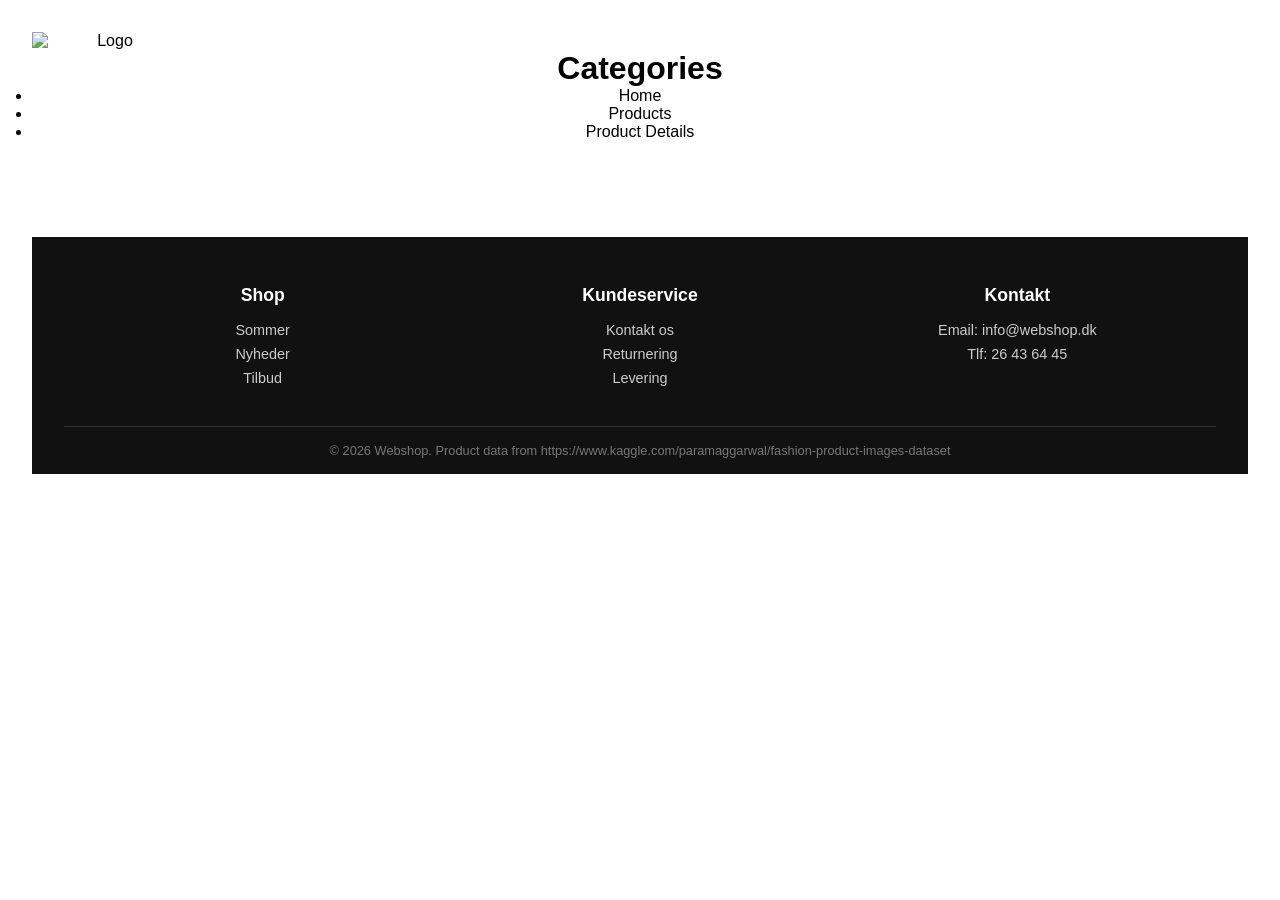
==== index.html @ deb30850 "Add files via upload" ====
<!DOCTYPE html>
<html lang="da">

<head>
    <meta charset="UTF-8">
    <meta name="viewport" content="width=device-width, initial-scale=1.0">
    <title>Document</title>
    <link rel="stylesheet" href="style.css">
</head>

<body>
    <header>
        <a href="index.html">
            <img src="imgs/backtofrontpage.png" alt="Logo" class="logo">
        </a>
        <h1>Categories</h1>
        <nav>
            <ul>
                <li><a href="index.html">Home</a></li>
                <li><a href="productlist.html">Products</a></li>
                <li><a href="product.html">Product Details</a></li>
            </ul>
        </nav>


    </header>
    <main>
        <div class="container"></div>
    </main>
    <footer class="footer">
        <div class="footer-container">

            <div class="footer-column">
                <h3>Shop</h3>
                <a href="productlist.html">Sommer</a>
                <a href="productlist.html">Nyheder</a>
                <a href="productlist.html">Tilbud</a>
            </div>

            <div class="footer-column">
                <h3>Kundeservice</h3>
                <p>Kontakt os</p>
                <p>Returnering</p>
                <p>Levering</p>
            </div>

            <div class="footer-column">
                <h3>Kontakt</h3>
                <p>Email: info@webshop.dk</p>
                <p>Tlf: 26 43 64 45</p>
            </div>

        </div>

        <div class="footer-bottom">
            <p>© 2026 Webshop. Product data from https://www.kaggle.com/paramaggarwal/fashion-product-images-dataset</p>
        </div>
    </footer>
    <script src="index.js"></script>
</body>


</html>
---- style.css ----
/*************** Reset *********************/
* {
margin: 0;
padding: 0;
box-sizing: border-box;
}

img {
width: 100%;
height: auto;
display: block;

}
/**************** Index ***********************/

body {
  font-family: Arial, sans-serif;
  margin: 0;
  padding: 2rem;
  text-align: center;
}

.container {
  display: grid;
  grid-template-columns: repeat(auto-fit, minmax(150px, 1fr));
  gap: 1rem;
  margin-top: 2rem;
}

.card {
  background: #f4f4f4;
  padding: 2rem;
  text-decoration: none;
  color: black;
  border-radius: 10px;
  transition: 0.3s;
}

.card:hover {
  background: #ddd;
}


/***************** Product LIST *****************/

.products {
  display: grid;
  grid-template-columns: repeat(auto-fit, minmax(220px, 1fr));
  gap: 2rem;
  padding: 2rem;
}

.product {
  display: flex;
  flex-direction: column;
  justify-content: space-between;
  position: relative;
  background: #f5f5f5;
  padding: 1rem;
  border-radius: 10px;
  text-decoration: none;
  color: black;
  transition: 0.3s;
}

.product img {
  width: 100%;
  border-radius: 8px;
}


/**************** PRODUCT ********************/
.product-page {
  display: grid;
  grid-template-columns: 1fr 1fr;
  gap: 3rem;
  padding: 3rem;
  align-items: center;
}

.image-section img {
  width: 100%;
  border-radius: 10px;
}

.info-section h1 {
  margin-top: 0;
}

.brand {
  color: grey;
  margin-bottom: 1rem;
}

.price {
  font-size: 1.5rem;
  font-weight: bold;
  margin-bottom: 1rem;
}

.old-price {
  text-decoration: line-through;
  color: grey;
  margin-right: 10px;
}

.stock {
  margin-bottom: 1.5rem;
  font-weight: bold;
}

.in-stock {
  color: green;
}

.out-of-stock {
  color: red;
}

.btn {
  padding: 1rem 2rem;
  background: black;
  color: white;
  border: none;
  border-radius: 5px;
  cursor: pointer;
  transition: 0.3s;
}

.btn:hover {
  background: #333;
}


@media (max-width: 768px) {
  .product-page {
    grid-template-columns: 1fr;
  }
}

/************* FORSIDELOGO ******************/
.header {
  padding: 1rem 2rem;
}

.logo {
  width: 150px;
  cursor: pointer;
}

/************* Links ***********************/
a {
  text-decoration: none;
  color: inherit;
}


/************* FOOTER ***************************/
.footer {
  background: #111;
  color: white;
  margin-top: 4rem;
  padding: 3rem 2rem 1rem 2rem;
}

.footer-container {
  display: grid;
  grid-template-columns: repeat(auto-fit, minmax(200px, 1fr));
  gap: 2rem;
  max-width: 1100px;
  margin: auto;
}

.footer-column h3 {
  margin-bottom: 1rem;
  font-size: 1.1rem;
}

.footer-column a,
.footer-column p {
  display: block;
  color: #ccc;
  text-decoration: none;
  margin-bottom: 0.5rem;
  font-size: 0.9rem;
}

.footer-column a:hover {
  color: white;
}

.footer-bottom {
  text-align: center;
  border-top: 1px solid #333;
  margin-top: 2rem;
  padding-top: 1rem;
  font-size: 0.8rem;
  color: #777;
}


/*********** BADGES *******************/
.badge {
  position: absolute;
  top: 10px;
  left: 10px;
  padding: 5px 10px;
  font-size: 0.8rem;
  font-weight: bold;
  border-radius: 5px;
  color: white;
}

.sale {
  background: red;
}

.sold {
  background: black;
}

/******** SOLD OUT **********/
.product.soldout {
  opacity: 0.6;
}

.product.soldout img {
  filter: grayscale(100%);
}
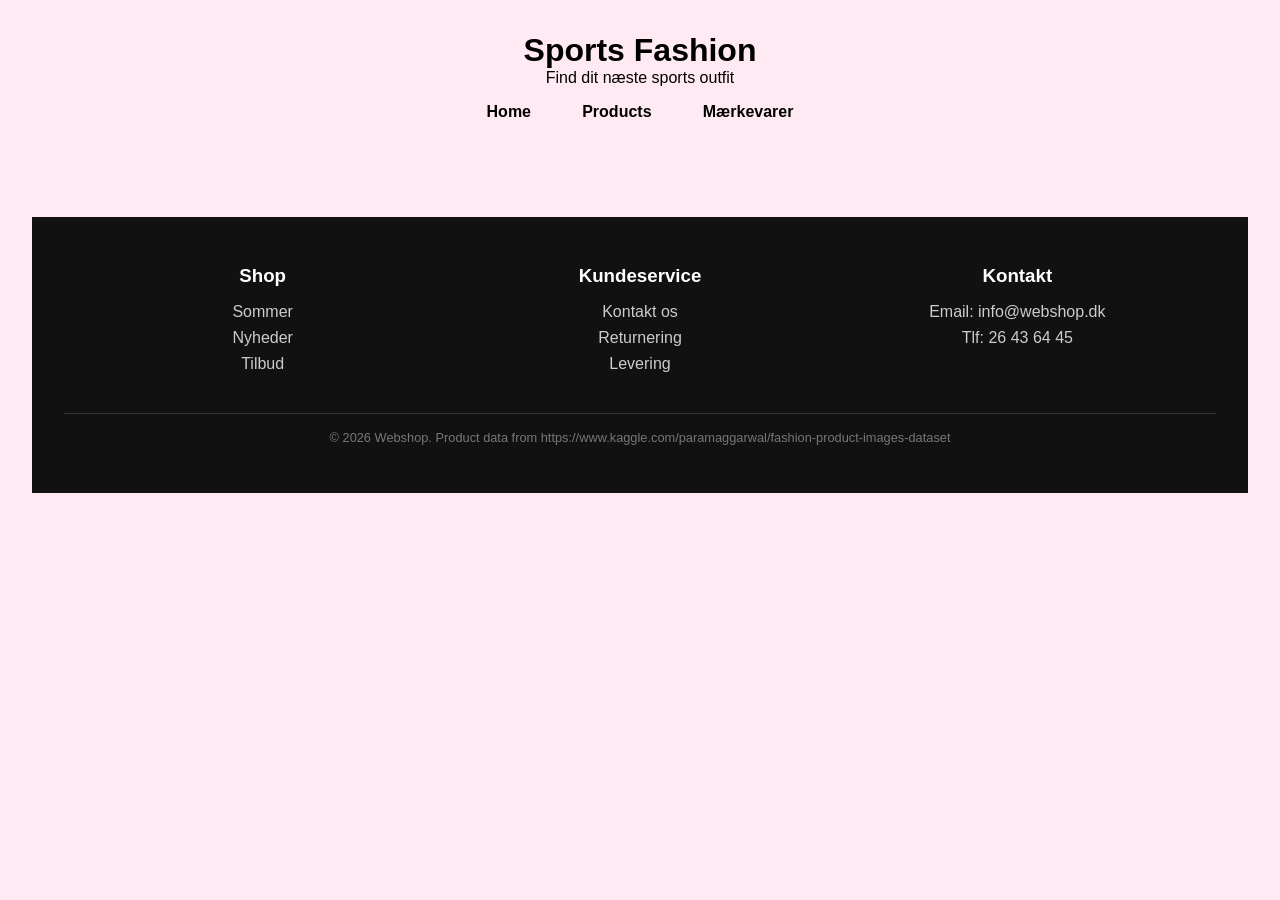
==== commit f9ad1c5a: "Add files via upload" ====
--- a/index.html
+++ b/index.html
@@ -4,30 +4,35 @@
 <head>
     <meta charset="UTF-8">
     <meta name="viewport" content="width=device-width, initial-scale=1.0">
-    <title>Document</title>
+    <title>Sports Fashion</title>
     <link rel="stylesheet" href="style.css">
 </head>
 
 <body>
+
     <header>
-        <a href="index.html">
-            <img src="imgs/backtofrontpage.png" alt="Logo" class="logo">
-        </a>
-        <h1>Categories</h1>
+
+        <h1>Sports Fashion</h1>
+        <p class="subtitle">Find dit næste sports outfit</p>
+
         <nav>
             <ul>
-                <li><a href="index.html">Home</a></li>
+                <li><a href="productlist.html">Home</a></li>
                 <li><a href="productlist.html">Products</a></li>
-                <li><a href="product.html">Product Details</a></li>
+                <li><a href="productlist.html?category=Free%20Items">Mærkevarer</a></li>
             </ul>
         </nav>
 
+    </header>
 
-    </header>
     <main>
+
         <div class="container"></div>
+
     </main>
+
     <footer class="footer">
+
         <div class="footer-container">
 
             <div class="footer-column">
@@ -55,9 +60,11 @@
         <div class="footer-bottom">
             <p>© 2026 Webshop. Product data from https://www.kaggle.com/paramaggarwal/fashion-product-images-dataset</p>
         </div>
+
     </footer>
+
     <script src="index.js"></script>
+
 </body>
 
-
 </html>
--- a/style.css
+++ b/style.css
@@ -1,166 +1,171 @@
-/*************** Reset *********************/
-* {
-margin: 0;
-padding: 0;
-box-sizing: border-box;
-}
-
-img {
-width: 100%;
-height: auto;
-display: block;
-
-}
-/**************** Index ***********************/
-
-body {
-  font-family: Arial, sans-serif;
-  margin: 0;
-  padding: 2rem;
-  text-align: center;
-}
-
-.container {
-  display: grid;
-  grid-template-columns: repeat(auto-fit, minmax(150px, 1fr));
-  gap: 1rem;
-  margin-top: 2rem;
-}
-
-.card {
-  background: #f4f4f4;
-  padding: 2rem;
-  text-decoration: none;
-  color: black;
-  border-radius: 10px;
-  transition: 0.3s;
-}
-
-.card:hover {
-  background: #ddd;
-}
-
-
-/***************** Product LIST *****************/
-
-.products {
-  display: grid;
-  grid-template-columns: repeat(auto-fit, minmax(220px, 1fr));
-  gap: 2rem;
-  padding: 2rem;
-}
-
-.product {
-  display: flex;
-  flex-direction: column;
-  justify-content: space-between;
-  position: relative;
-  background: #f5f5f5;
-  padding: 1rem;
-  border-radius: 10px;
-  text-decoration: none;
-  color: black;
-  transition: 0.3s;
-}
-
-.product img {
-  width: 100%;
-  border-radius: 8px;
-}
-
-
-/**************** PRODUCT ********************/
-.product-page {
-  display: grid;
-  grid-template-columns: 1fr 1fr;
-  gap: 3rem;
-  padding: 3rem;
-  align-items: center;
-}
-
-.image-section img {
-  width: 100%;
-  border-radius: 10px;
-}
-
-.info-section h1 {
-  margin-top: 0;
-}
-
-.brand {
-  color: grey;
-  margin-bottom: 1rem;
-}
-
-.price {
-  font-size: 1.5rem;
-  font-weight: bold;
-  margin-bottom: 1rem;
-}
-
-.old-price {
-  text-decoration: line-through;
-  color: grey;
-  margin-right: 10px;
-}
-
-.stock {
-  margin-bottom: 1.5rem;
-  font-weight: bold;
-}
-
-.in-stock {
-  color: green;
-}
-
-.out-of-stock {
-  color: red;
-}
-
-.btn {
-  padding: 1rem 2rem;
-  background: black;
-  color: white;
-  border: none;
-  border-radius: 5px;
-  cursor: pointer;
-  transition: 0.3s;
-}
-
-.btn:hover {
-  background: #333;
-}
-
-
-@media (max-width: 768px) {
-  .product-page {
-    grid-template-columns: 1fr;
-  }
-}
-
-/************* FORSIDELOGO ******************/
-.header {
-  padding: 1rem 2rem;
-}
-
-.logo {
-  width: 150px;
-  cursor: pointer;
-}
-
-/************* Links ***********************/
+*{
+margin:0;
+padding:0;
+box-sizing:border-box;
+}
 a {
   text-decoration: none;
   color: inherit;
 }
-
-
-/************* FOOTER ***************************/
+img{
+width:100%;
+height:auto;
+display:block;
+}
+
+body{
+font-family:Arial, sans-serif;
+padding:2rem;
+text-align:center;
+background:#ffeaf4;
+}
+
+header{
+margin-bottom:2rem;
+}
+
+nav ul{
+display:flex;
+justify-content:center;
+gap:2rem;
+list-style:none;
+margin-top:1rem;
+}
+
+.container{
+display:grid;
+grid-template-columns:repeat(auto-fit,minmax(150px,1fr));
+gap:1rem;
+margin-top:2rem;
+}
+
+.card{
+background:#f4f4f4;
+padding:2rem;
+border-radius:10px;
+transition:0.3s;
+}
+
+.card:hover{
+background:#ddd;
+transform:scale(1.03);
+}
+
+#productListContainer{
+display:grid;
+grid-template-columns:repeat(auto-fit,minmax(220px,1fr));
+gap:2rem;
+padding:2rem;
+}
+
+.product{
+display:flex;
+flex-direction:column;
+background:#f5f5f5;
+padding:1rem;
+border-radius:10px;
+position:relative;
+}
+
+.product:hover{
+transform:translateY(-5px);
+background:#eee;
+}
+
+.product-page{
+display:grid;
+grid-template-columns:1fr 1fr;
+gap:3rem;
+padding:3rem;
+align-items:center;
+}
+.info-section {
+  text-align: left;
+  max-width: 500px;
+}
+
+.info-section h1 {
+  font-size: 2rem;
+  margin-bottom: 0.5rem;
+}
+
+.info-section p {
+  line-height: 1.5;
+  margin-bottom: 1rem;
+}
+nav a {
+  font-weight: bold;
+  padding: 0.3rem 0.6rem;
+}
+
+nav a:hover {
+  color: hotpink;
+}
+.brand{
+color:grey;
+}
+
+.price{
+font-weight:bold;
+}
+
+.btn{
+padding:1rem 2rem;
+background:black;
+color:white;
+border:none;
+border-radius:5px;
+cursor:pointer;
+}
+
+.footer{
+background:#111;
+color:white;
+margin-top:4rem;
+padding:2rem;
+}
+
+.footer-bottom{
+text-align:center;
+font-size:0.8rem;
+color:#777;
+}
+
+.badge{
+position:absolute;
+top:10px;
+left:10px;
+padding:5px 10px;
+font-size:0.8rem;
+color:white;
+border-radius:5px;
+}
+
+.sale{
+background:red;
+}
+
+.sold{
+background:black;
+}
+
+.product.soldout{
+opacity:0.6;
+}
+
+.home-btn{
+display:inline-block;
+margin:1rem;
+padding:0.5rem 1rem;
+background:black;
+color:white;
+border-radius:5px;
+}
 .footer {
   background: #111;
   color: white;
   margin-top: 4rem;
-  padding: 3rem 2rem 1rem 2rem;
+  padding: 3rem 2rem;
 }
 
 .footer-container {
@@ -173,16 +178,13 @@
 
 .footer-column h3 {
   margin-bottom: 1rem;
-  font-size: 1.1rem;
 }
 
 .footer-column a,
 .footer-column p {
   display: block;
   color: #ccc;
-  text-decoration: none;
   margin-bottom: 0.5rem;
-  font-size: 0.9rem;
 }
 
 .footer-column a:hover {
@@ -195,35 +197,33 @@
   margin-top: 2rem;
   padding-top: 1rem;
   font-size: 0.8rem;
-  color: #777;
-}
-
-
-/*********** BADGES *******************/
-.badge {
-  position: absolute;
-  top: 10px;
-  left: 10px;
-  padding: 5px 10px;
-  font-size: 0.8rem;
-  font-weight: bold;
-  border-radius: 5px;
-  color: white;
-}
-
-.sale {
-  background: red;
-}
-
-.sold {
-  background: black;
-}
-
-/******** SOLD OUT **********/
-.product.soldout {
-  opacity: 0.6;
-}
-
-.product.soldout img {
-  filter: grayscale(100%);
+}
+@media (max-width: 768px) {
+
+  body {
+    padding: 1rem;
+  }
+
+  nav ul {
+    flex-direction: column;
+    gap: 0.5rem;
+  }
+
+  .container {
+    grid-template-columns: 1fr;
+  }
+
+  #productListContainer {
+    grid-template-columns: 1fr;
+  }
+
+  .product-page {
+    grid-template-columns: 1fr;
+    padding: 1rem;
+  }
+
+  .info-section {
+    text-align: center;
+  }
+
 }
